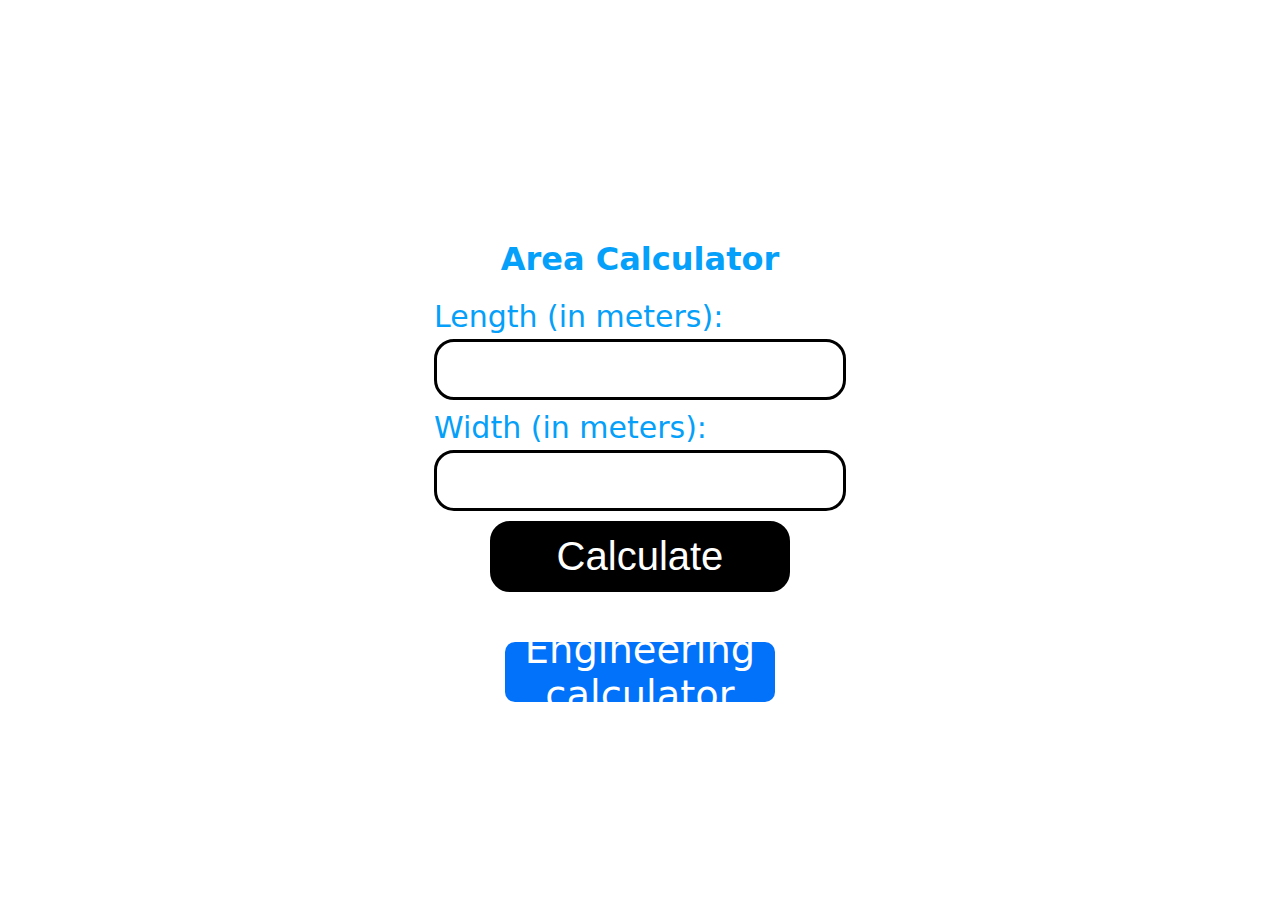
==== area.html @ 147165b4 "frelance Engineering calculator demo" ====
<!DOCTYPE html>
<html>

<head>
    <title>Carpet Area Calculator</title>


    <style>
        body {
            margin: 0;
            padding: 0;
            display: flex;
            justify-content: center;
            align-items: center;
            width: 100%;
            height: 100vh;
            flex-direction: column;
            font-family: system-ui, -apple-system, BlinkMacSystemFont, 'Segoe UI', Roboto, Oxygen, Ubuntu, Cantarell, 'Open Sans', 'Helvetica Neue', sans-serif;
        }

        .container {
            display: flex;
            justify-content: space-around;
            align-items: center;
            flex-direction: column;
            flex-wrap: wrap;
            margin: 0 auto;
            padding: 20px;
        }

        .inpgroup {
            margin-bottom: 10px;
        }

        label {
            display: block;
            margin-bottom: 5px;
            font-size: 30px;
            color: #05a0f9;
            font-weight: 500;
        }

        input {
            min-width: 300px;
            max-width: 400px;
            height: 35px;
            border-radius: 20px;
            border: 3px solid #000000;
            font-size: 30px;
            padding: 10px;
            text-align: center;
            outline: none;
        }



        button {
            padding: 10px 20px;
            background-color: #000000;
            color: white;
            border: none;
            cursor: pointer;
            min-width: 300px;
            max-width: 400px;
            /* height: 35px; */
            border-radius: 20px;
            border: 3px solid #000000;
            font-size: 40px;
        }

        h1 {
            color: #05a0f9;
        }

        #result {
            margin-top: 10px;
            font-size: 30px;
            font-weight: bold;
            color: orange;
        }

        a {
            width: 30vh;
            height: 60px;
            background-color: #0372fb;
            margin-top: 20px;
            border-radius: 10px;
            display: flex;
            justify-content: center;
            align-items: center;
            text-align: center;
            font-size: 3vw;
            color: white;
            text-decoration: none;
        }
    </style>
</head>

<body>

    <main>
        <div class="container">
            <h1> Area Calculator</h1>
            <div class="inpgroup">
                <label for="length">Length (in meters):</label>
                <input type="number" id="length">
            </div>
            <div class="inpgroup">
                <label for="width">Width (in meters):</label>
                <input type="number" id="width">
            </div>
            <button onclick="calculateArea()">Calculate</button>
            <div id="result"></div>
        </div>

    </main>
    <a href="simplecalc.html"> Engineering calculator</a>


    <script>
        function calculateArea() {
            var length = document.getElementById("length").value;
            var width = document.getElementById("width").value;

            if (length && width) {
                var area = length * width;
                document.getElementById("result").innerHTML = " Area: " + area + " Ssquare Meters";
            } else {
                document.getElementById("result").innerHTML = "Please enter valid Value";
            }
        }


    </script>
</body>

</html>
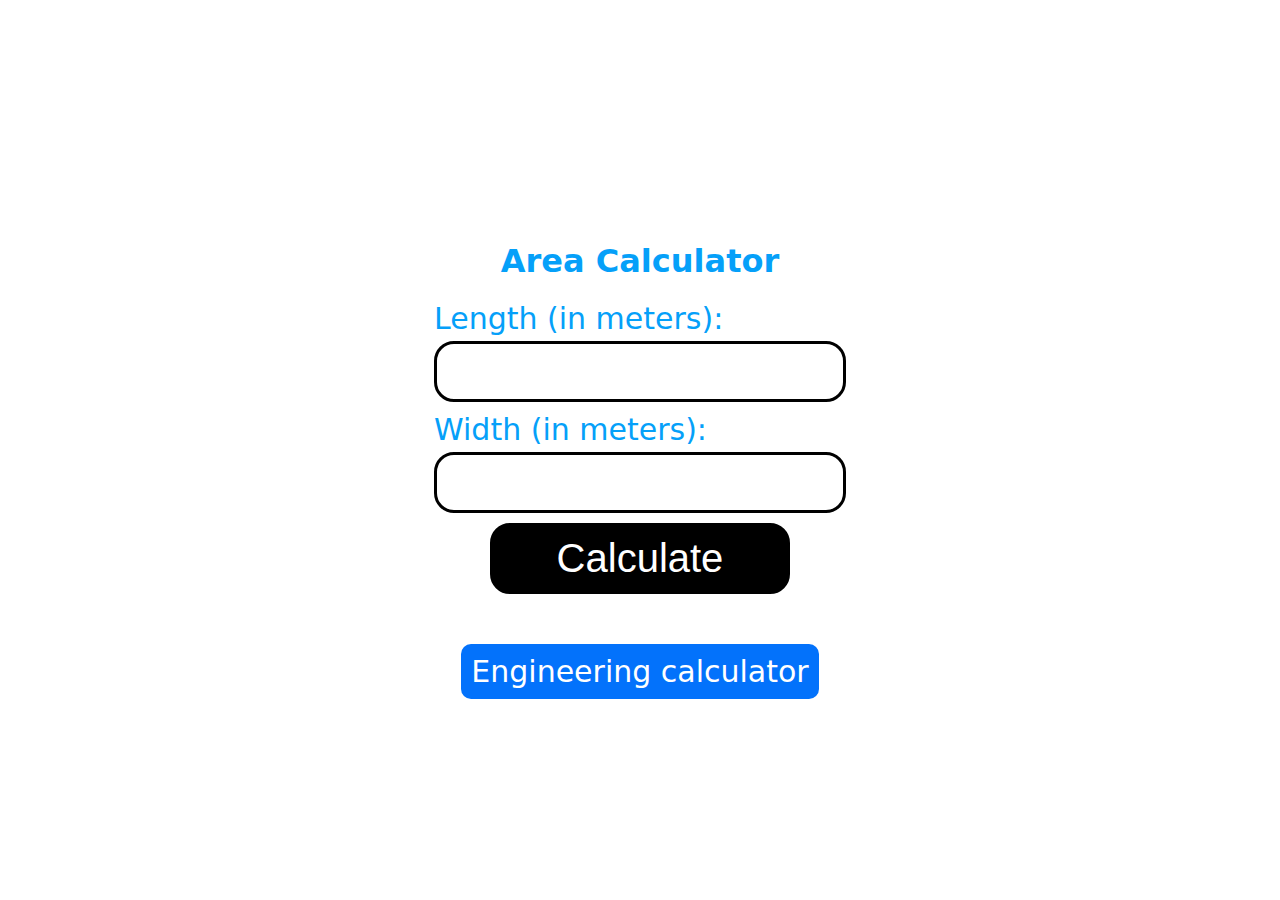
==== commit f08c70d9: "Demo" ====
--- a/area.html
+++ b/area.html
@@ -80,8 +80,7 @@
         }
 
         a {
-            width: 30vh;
-            height: 60px;
+            padding: 10px;
             background-color: #0372fb;
             margin-top: 20px;
             border-radius: 10px;
@@ -89,7 +88,7 @@
             justify-content: center;
             align-items: center;
             text-align: center;
-            font-size: 3vw;
+            font-size: 30px;
             color: white;
             text-decoration: none;
         }
